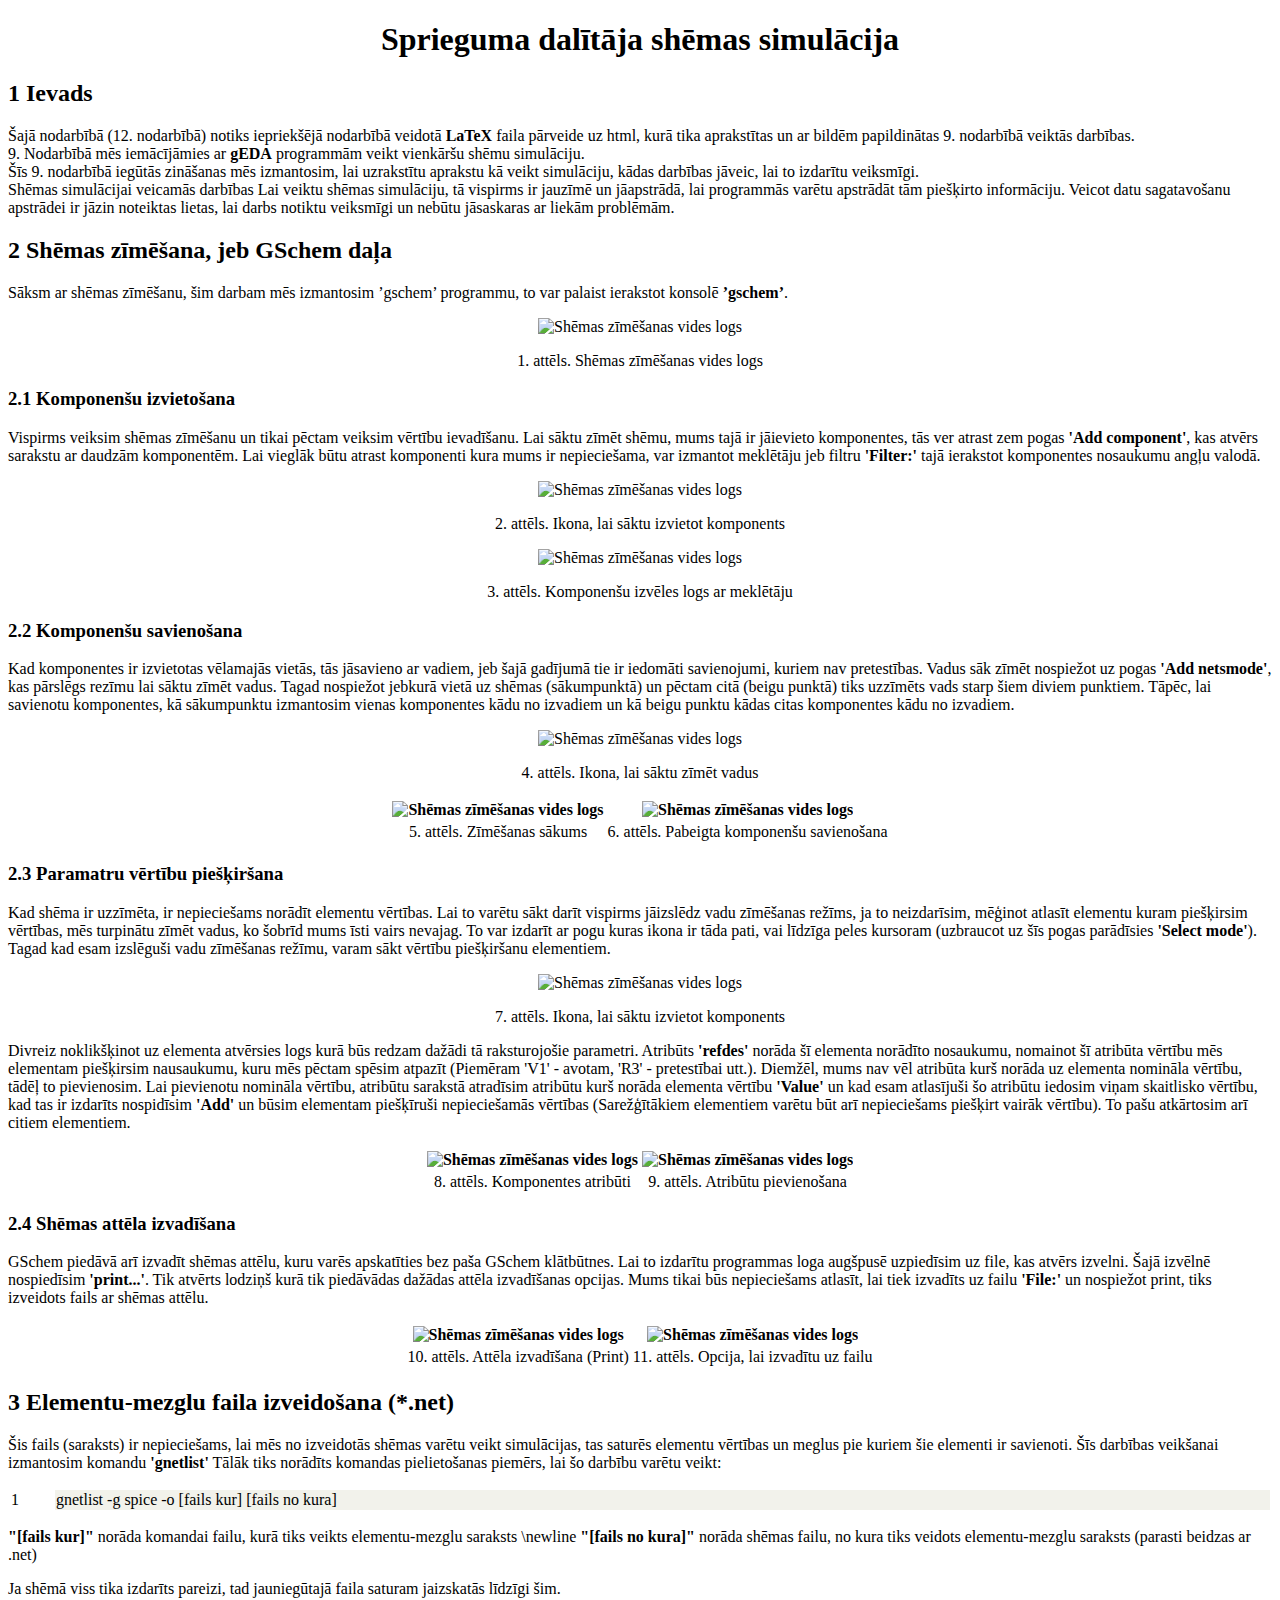
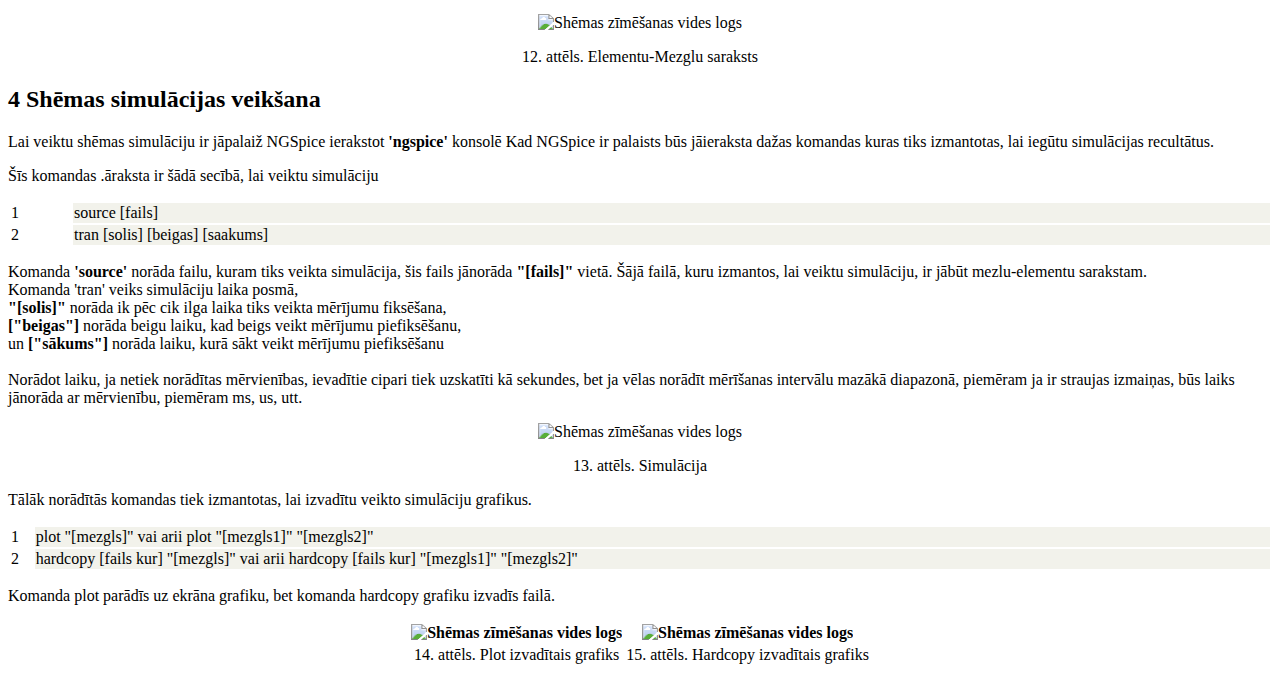
==== P12_HTML_and_CSS/Voltage_devider.html @ 1b53c85c "20200725_18_33" ====
<!DOCTYPE html>
<html>
<head>
<title>P12_HTML_and_CSS</title>
</head>
<body>

<center><h1>Sprieguma dalītāja shēmas simulācija</h1></center>

<h2>1 Ievads</h2>
<p>Šajā nodarbībā (12. nodarbībā) notiks iepriekšējā nodarbībā veidotā <b>LaTeX</b> faila pārveide uz html, kurā tika aprakstītas un ar bildēm papildinātas 9. nodarbībā veiktās
darbības. <br>
9. Nodarbībā mēs iemācījāmies ar <b>gEDA</b> programmām veikt vienkāršu shēmu simulāciju. <br>
Šīs 9. nodarbībā iegūtās zināšanas mēs izmantosim, lai uzrakstītu aprakstu kā veikt simulāciju, kādas darbības jāveic, lai to izdarītu veiksmīgi. <br>
Shēmas simulācijai veicamās darbības Lai veiktu shēmas simulāciju, tā vispirms ir jauzīmē un jāapstrādā, lai programmās varētu apstrādāt tām piešķirto informāciju. Veicot datu sagatavošanu apstrādei ir jāzin noteiktas
lietas, lai darbs notiktu veiksmīgi un nebūtu jāsaskaras ar liekām problēmām.</p>

<h2>2 Shēmas zīmēšana, jeb GSchem daļa</h2>
<p>Sāksm ar shēmas zīmēšanu, šim darbam mēs izmantosim ’gschem’ programmu, to var palaist ierakstot konsolē
<b>’gschem’</b>.</p>
<center><img src='https://github.com/sandemlis/RTR108/blob/master/P10_P11_LaTeX/pictures/spice/Logs.PNG?raw=true' width=451 height=375 alt='Shēmas zīmēšanas vides logs'><br><p>1. attēls. Shēmas zīmēšanas vides logs</p></center>

<h3>2.1 Komponenšu izvietošana</h3>
<p>Vispirms veiksim shēmas zīmēšanu un tikai pēctam veiksim vērtību ievadīšanu. Lai sāktu zīmēt shēmu, mums tajā ir jāievieto komponentes, tās ver atrast zem pogas <b>'Add component'</b>, kas atvērs sarakstu ar daudzām komponentēm. Lai vieglāk būtu atrast komponenti kura mums ir nepieciešama, var izmantot meklētāju jeb filtru <b>'Filter:'</b> tajā ierakstot komponentes nosaukumu angļu valodā.</p>
<center><img src='https://github.com/sandemlis/RTR108/blob/master/P10_P11_LaTeX/pictures/spice/Components.PNG?raw=true' width=350 alt='Shēmas zīmēšanas vides logs'><br><p>2. attēls. Ikona, lai sāktu izvietot komponents</p></center>
<center><img src='https://github.com/sandemlis/RTR108/blob/master/P10_P11_LaTeX/pictures/spice/ComponentFilter.PNG?raw=true' width=350 alt='Shēmas zīmēšanas vides logs'><br><p>3. attēls. Komponenšu izvēles logs ar meklētāju</p></center>

<h3>2.2 Komponenšu savienošana</h3>
<p>Kad komponentes ir izvietotas vēlamajās vietās, tās jāsavieno ar vadiem, jeb šajā gadījumā tie ir iedomāti savienojumi, kuriem nav pretestības. Vadus sāk zīmēt nospiežot uz pogas <b>'Add netsmode'</b>, kas pārslēgs rezīmu lai sāktu zīmēt vadus. Tagad nospiežot jebkurā vietā uz shēmas (sākumpunktā) un pēctam citā (beigu punktā) tiks uzzīmēts vads starp šiem diviem punktiem. Tāpēc, lai savienotu komponentes, kā sākumpunktu izmantosim vienas komponentes kādu no izvadiem un kā beigu punktu kādas citas komponentes kādu no izvadiem.</p>
<center><img src='https://github.com/sandemlis/RTR108/blob/master/P10_P11_LaTeX/pictures/spice/Netnodes.PNG?raw=true' width=350 alt='Shēmas zīmēšanas vides logs'><br><p>4. attēls. Ikona, lai sāktu zīmēt vadus</p></center>

<center>
<table>
  <tr>
    <th><img src='https://github.com/sandemlis/RTR108/blob/master/P10_P11_LaTeX/pictures/spice/Zimesana.PNG?raw=true' height=500 alt='Shēmas zīmēšanas vides logs'></th>
    <th><img src='https://github.com/sandemlis/RTR108/blob/master/P10_P11_LaTeX/pictures/spice/ZimesanaPabeigta.PNG?raw=true' height=500 alt='Shēmas zīmēšanas vides logs'></th> 
  </tr>
  <tr>
    <td><center>5. attēls. Zīmēšanas sākums</center></td>
    <td><center>6. attēls. Pabeigta komponenšu savienošana</center></td>
  </tr>
</table>
</center>

<h3>2.3 Paramatru vērtību piešķiršana</h3>
<p>Kad shēma ir uzzīmēta, ir nepieciešams norādīt elementu vērtības. Lai to varētu sākt darīt vispirms jāizslēdz vadu zīmēšanas režīms, ja to neizdarīsim, mēģinot atlasīt elementu kuram piešķirsim vērtības, mēs turpinātu zīmēt vadus, ko šobrīd mums īsti vairs nevajag. To var izdarīt ar pogu kuras ikona ir tāda pati, vai līdzīga peles kursoram (uzbraucot uz šīs pogas parādīsies <b>'Select mode'</b>). Tagad kad esam izslēguši vadu zīmēšanas režīmu, varam sākt vērtību piešķiršanu elementiem.</p>

<center><img src='https://github.com/sandemlis/RTR108/blob/master/P10_P11_LaTeX/pictures/spice/Kursors.PNG?raw=true' width=350 alt='Shēmas zīmēšanas vides logs'><br><p>7. attēls. Ikona, lai sāktu izvietot komponents</p></center>

<p>Divreiz noklikšķinot uz elementa atvērsies logs kurā būs redzam dažādi tā raksturojošie parametri. Atribūts <b>'refdes'</b> norāda šī elementa norādīto nosaukumu, nomainot šī atribūta vērtību mēs elementam piešķirsim nausaukumu, kuru mēs pēctam spēsim atpazīt (Piemēram 'V1' - avotam, 'R3' - pretestībai utt.). Diemžēl, mums nav vēl atribūta kurš norāda uz elementa nomināla vērtību, tādēļ to pievienosim. Lai pievienotu nomināla vērtību, atribūtu sarakstā atradīsim atribūtu kurš norāda elementa vērtību <b>'Value'</b> un kad esam atlasījuši šo atribūtu iedosim viņam skaitlisko vērtību, kad tas ir izdarīts nospidīsim <b>'Add'</b> un būsim elementam piešķīruši nepieciešamās vērtības (Sarežģītākiem elementiem varētu būt arī nepieciešams piešķirt vairāk vērtību). To pašu atkārtosim arī citiem elementiem.</p>

<center>
<table>
  <tr>
    <th><img src='https://github.com/sandemlis/RTR108/blob/master/P10_P11_LaTeX/pictures/spice/Parametri.PNG?raw=true' height=250 alt='Shēmas zīmēšanas vides logs'></th>
    <th><img src='https://github.com/sandemlis/RTR108/blob/master/P10_P11_LaTeX/pictures/spice/ParametrVertiba.PNG?raw=true' height=250 alt='Shēmas zīmēšanas vides logs'></th> 
  </tr>
  <tr>
    <td><center>8. attēls. Komponentes atribūti</center></td>
    <td><center>9. attēls. Atribūtu pievienošana</center></td>
  </tr>
</table>
</center>

<h3>2.4 Shēmas attēla izvadīšana</h3>
<p>GSchem piedāvā arī izvadīt shēmas attēlu, kuru varēs apskatīties bez paša GSchem klātbūtnes. Lai to izdarītu programmas loga augšpusē uzpiedīsim uz file, kas atvērs izvelni. Šajā izvēlnē nospiedīsim <b>'print...'</b>. Tik atvērts lodziņš kurā tik piedāvādas dažādas attēla izvadīšanas opcijas. Mums tikai būs nepieciešams atlasīt, lai tiek izvadīts uz failu <b>'File:'</b> un nospiežot print, tiks izveidots fails ar shēmas attēlu.</p>

<center>
<table>
  <tr>
    <th><img src='https://github.com/sandemlis/RTR108/blob/master/P10_P11_LaTeX/pictures/spice/Print.PNG?raw=true' height=250 alt='Shēmas zīmēšanas vides logs'></th>
    <th><img src='https://github.com/sandemlis/RTR108/blob/master/P10_P11_LaTeX/pictures/spice/PrintFile.PNG?raw=true' height=250 alt='Shēmas zīmēšanas vides logs'></th> 
  </tr>
  <tr>
    <td><center>10. attēls. Attēla izvadīšana (Print)</center></td>
    <td><center>11. attēls. Opcija, lai izvadītu uz failu
</center></td>
  </tr>
</table>
</center>

<h2>3 Elementu-mezglu faila izveidošana (*.net)</h2>
<p>Šis fails (saraksts) ir nepieciešams, lai mēs no izveidotās shēmas varētu veikt simulācijas, tas saturēs elementu vērtības un meglus pie kuriem šie elementi ir savienoti. Šīs darbības veikšanai izmantosim komandu <b>'gnetlist'</b> Tālāk tiks norādīts komandas pielietošanas piemērs, lai šo darbību varētu veikt:</p>

<table width=100%>
  <tr><td>1</td><td style="background-color:#F2F2EB">gnetlist -g spice -o [fails kur] [fails no kura]</td></tr>
</table>

<p><b>"[fails kur]"</b> norāda komandai failu, kurā tiks veikts elementu-mezglu saraksts \newline
<b>"[fails no kura]"</b> norāda shēmas failu, no kura tiks veidots elementu-mezglu saraksts (parasti beidzas ar .net)</p>
<p>Ja shēmā viss tika izdarīts pareizi, tad jauniegūtajā faila saturam jaizskatās līdzīgi šim.</p>

<center><img src='https://github.com/sandemlis/RTR108/blob/master/P10_P11_LaTeX/pictures/spice/ElementuMezgluSaraksts.PNG?raw=true' width=350 alt='Shēmas zīmēšanas vides logs'><br><p>12. attēls. Elementu-Mezglu saraksts</p></center>

<h2>4 Shēmas simulācijas veikšana</h2>
<p>Lai veiktu shēmas simulāciju ir jāpalaiž NGSpice ierakstot <b>'ngspice'</b> konsolē Kad NGSpice ir palaists būs jāieraksta dažas komandas kuras tiks izmantotas, lai iegūtu simulācijas recultātus.</p>
<p>Šīs komandas .āraksta ir šādā secībā, lai veiktu simulāciju</p>

<table width=100%>
  <tr><td>1</td><td style="background-color:#F2F2EB">source [fails] </td></tr>
  <tr><td>2</td><td style="background-color:#F2F2EB">tran [solis] [beigas] [saakums]</td></tr>
</table>

<p>Komanda <b>'source'</b> norāda failu, kuram tiks veikta simulācija, šis fails jānorāda <b>"[fails]"</b> vietā. Šājā failā, kuru izmantos, lai veiktu simulāciju, ir jābūt mezlu-elementu sarakstam.<br>
Komanda 'tran' veiks simulāciju laika posmā, <br><b>"[solis]"</b> norāda ik pēc cik ilga laika tiks veikta mērījumu fiksēšana, <br><b>["beigas"]</b> norāda beigu laiku, kad beigs veikt mērījumu piefiksēšanu, <br> un <b>["sākums"]</b> norāda laiku, kurā sākt veikt mērījumu piefiksēšanu 
<br><br>
Norādot laiku, ja netiek norādītas mērvienības, ievadītie cipari tiek uzskatīti kā sekundes, bet ja vēlas norādīt mērīšanas intervālu mazākā diapazonā, piemēram ja ir straujas izmaiņas, būs laiks jānorāda ar mērvienību, piemēram ms, us, utt.</p>

<center><img src='https://github.com/sandemlis/RTR108/blob/master/P10_P11_LaTeX/pictures/spice/Simulacija.PNG?raw=true' width=350 alt='Shēmas zīmēšanas vides logs'><br><p>13. attēls. Simulācija
</p></center>

<p>Tālāk norādītās komandas tiek izmantotas, lai izvadītu veikto simulāciju grafikus.</p>

<table width=100%>
  <tr><td>1</td><td style="background-color:#F2F2EB">plot "[mezgls]"                     vai arii     plot "[mezgls1]" "[mezgls2]"</td></tr>
  <tr><td>2</td><td style="background-color:#F2F2EB">hardcopy [fails kur] "[mezgls]"     vai arii     hardcopy [fails kur] "[mezgls1]" "[mezgls2]"</td></tr>
</table>

<p>Komanda plot parādīs uz ekrāna grafiku, bet komanda hardcopy grafiku izvadīs failā.</p>

<center>
<table>
  <tr>
    <th><img src='https://github.com/sandemlis/RTR108/blob/master/P10_P11_LaTeX/pictures/spice/PlotGrafiks.PNG?raw=true' height=250 alt='Shēmas zīmēšanas vides logs'></th>
    <th><img src='https://github.com/sandemlis/RTR108/blob/master/P10_P11_LaTeX/pictures/spice/HardcopyGrafiks.PNG?raw=true' height=250 alt='Shēmas zīmēšanas vides logs'></th> 
  </tr>
  <tr>
    <td><center>14. attēls. Plot izvadītais grafiks </center></td>
    <td><center>15. attēls. Hardcopy izvadītais grafiks
</center></td>
  </tr>
</table>
</center>

</body>
</html>
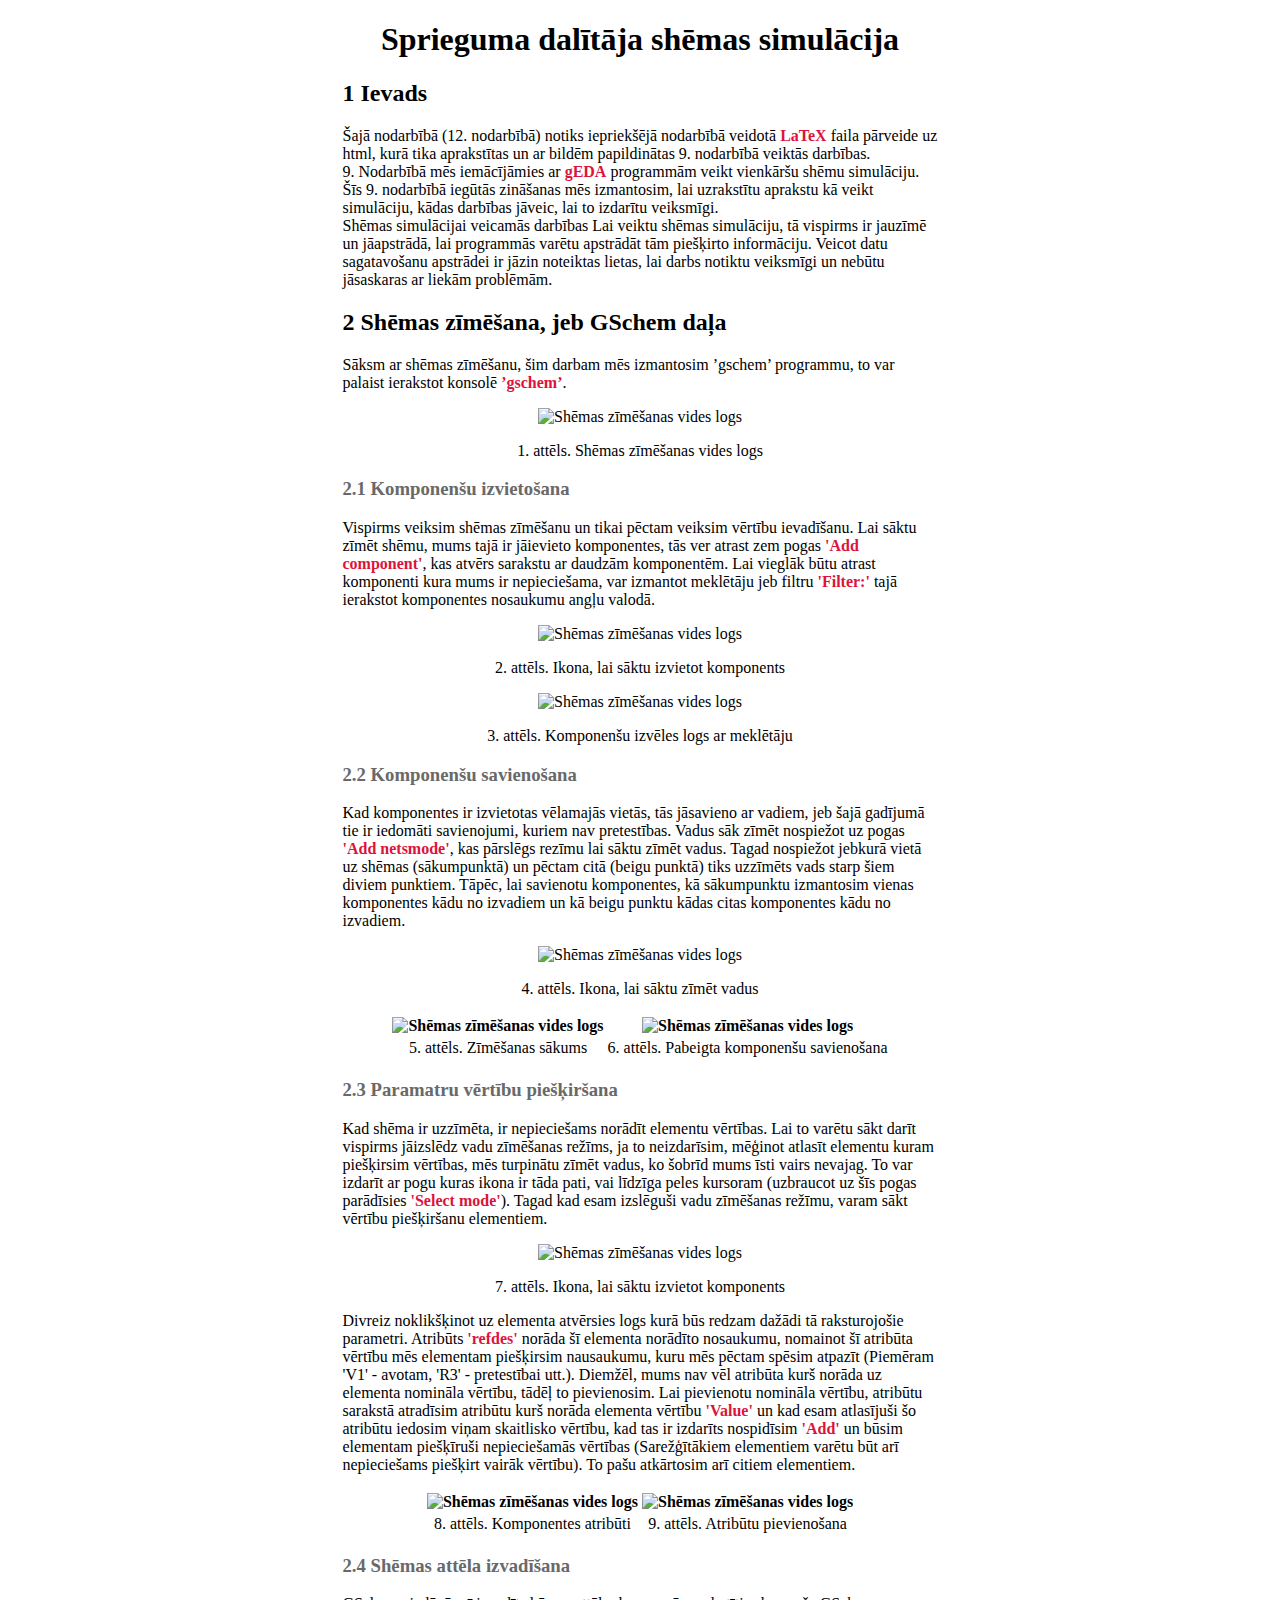
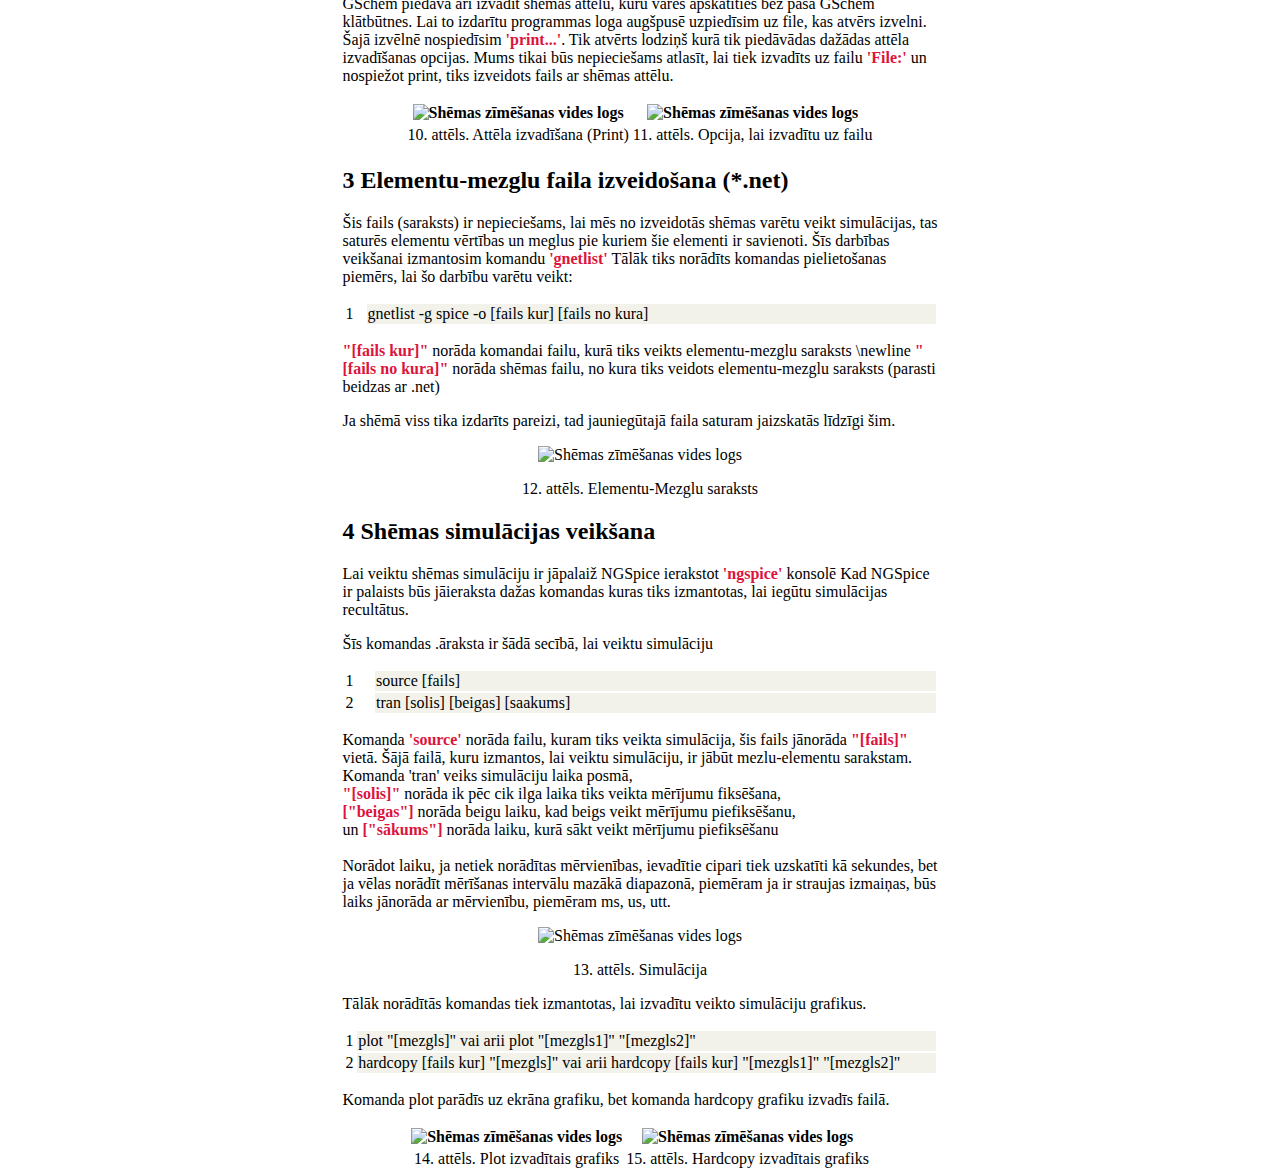
==== commit 66d4fa5d: "20200727_18_42" ====
--- a/P12_HTML_and_CSS/Voltage_devider.html
+++ b/P12_HTML_and_CSS/Voltage_devider.html
@@ -2,8 +2,25 @@
 <html>
 <head>
 <title>P12_HTML_and_CSS</title>
+<link rel="stylesheet" href="Voltage_devider.css">
+<style>
+    body {
+        height: 842px;
+        width: 595px;
+        /* to centre page on screen*/
+        margin-left: auto;
+        margin-right: auto;
+    }
+    </style>
 </head>
 <body>
+
+<style>
+@page {
+   size: 7in 9.25in;
+   margin: 27mm 16mm 27mm 16mm;
+}
+</style>
 
 <center><h1>Sprieguma dalītāja shēmas simulācija</h1></center>
 
@@ -32,8 +49,8 @@
 <center>
 <table>
   <tr>
-    <th><img src='https://github.com/sandemlis/RTR108/blob/master/P10_P11_LaTeX/pictures/spice/Zimesana.PNG?raw=true' height=500 alt='Shēmas zīmēšanas vides logs'></th>
-    <th><img src='https://github.com/sandemlis/RTR108/blob/master/P10_P11_LaTeX/pictures/spice/ZimesanaPabeigta.PNG?raw=true' height=500 alt='Shēmas zīmēšanas vides logs'></th> 
+    <th><img src='https://github.com/sandemlis/RTR108/blob/master/P10_P11_LaTeX/pictures/spice/Zimesana.PNG?raw=true' height=400 alt='Shēmas zīmēšanas vides logs'></th>
+    <th><img src='https://github.com/sandemlis/RTR108/blob/master/P10_P11_LaTeX/pictures/spice/ZimesanaPabeigta.PNG?raw=true' height=400 alt='Shēmas zīmēšanas vides logs'></th> 
   </tr>
   <tr>
     <td><center>5. attēls. Zīmēšanas sākums</center></td>
--- a/P12_HTML_and_CSS/Voltage_devider.css
+++ b/P12_HTML_and_CSS/Voltage_devider.css
@@ -0,0 +1,15 @@
+h1 {
+  text-align: center;
+}
+
+h2 {
+  text-align: left;
+}
+
+h3 {
+  color: dimgray;
+  text-align: left;
+}
+b {
+  color: crimson;
+}